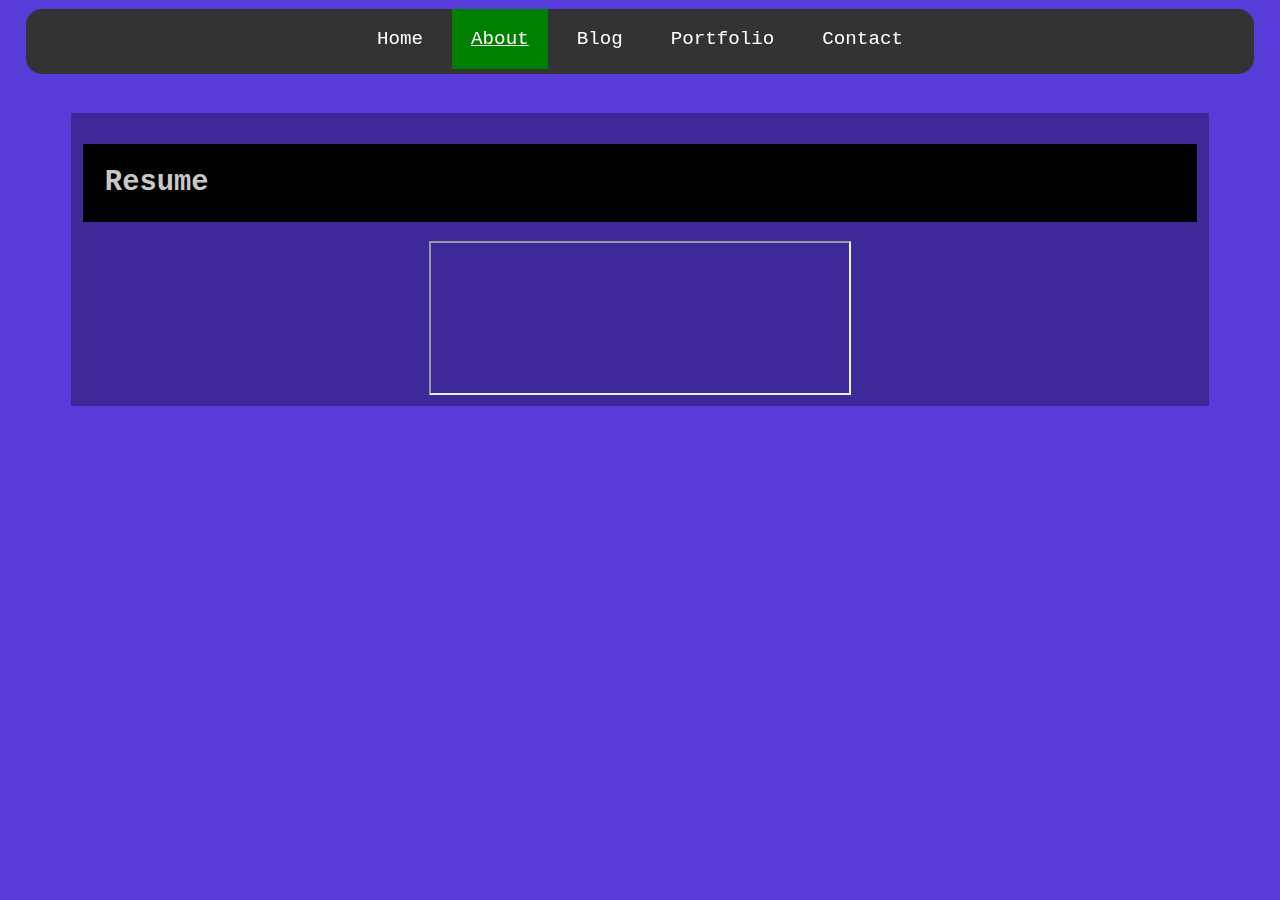
==== about.html @ cdd56f02 "a" ====
<!DOCTYPE html>
<meta charset="utf-8"/>
<html>

	<head>
		<meta charset="utf-8"/>

		<link rel="stylesheet" href="common.css">
		<link rel="stylesheet" href="about.css">

		<script src="https://code.jquery.com/jquery-3.4.1.min.js"></script> 
		<script src="nav.js"></script>
	</head>

	<header>
		<nav class="nav_top"></nav>
	</header>

	<body>
		<div class="article-container">
			<div class="article-section">
				<div class="article-content">
					<h1>Resume</h1>
					<div class="article-item">
						<iframe height="100%" id="resume" src="resume.pdf"></iframe>
					</div>
				</div>
			</div>
		</div>
		
	</body>

	<footer>
		
	</footer>

</html>
---- common.css ----
* {
	font-family: 'Courier New', Courier, monospace;
	font-size: 100%;
}

h1
{
	font-size: 1.8em;
}

h2
{
	font-size: 1.5em;
}

h3
{
	font-size: 1.25em;
}

/* unvisited link */
 a:link.link {
	color: rgb(50, 190, 70);
	display: inline;
  }
  
  /* visited link */
  a:visited.link {
	color: rgb(50, 190, 70);
	display: inline;
  }
  
  /* mouse over link */
  a:hover.link {
	color: hotpink;
	display: inline;
  }
  
  /* selected link */
  a:active.link {
	color: blue;
	display: inline;
  } 

header
{
	padding-bottom: 5em;
}

body {
	background-color: #583cd9;
}

nav {
	text-decoration: none;
	text-align: center;
	width: 96%;
	background-color: #333333;
	position: fixed;
	left: 2%;
	top: 1%;
	border-radius: 1em;
}
nav .navitem
{
	list-style-type: none;
	padding: 0;
	overflow: hidden;
	background-color: #333333;
	display: inline-block;
}
nav .nav-current
{
	background-color: green;
	text-decoration: underline;
	text-decoration-color: white;
}

a
{
	font-size: 1em;
}

nav a {
	
	display: block;
	color: white;
	text-align: center;
	font-size: 1.2em;
	padding: 1em;
	text-decoration: none;
	margin: auto;
}


nav .navitem:hover {
	background-color: #111111;
}

.video
{
	display: block;
}

.article-section
{
    padding-left: 5%;
    padding-right: 5%;
    padding-top: 2%;
	padding-bottom: 2%;
}

.article-content
{
    background-color: rgba(0, 0, 0, 0.3);
    padding-left: 5%;
    padding-right: 5%;
    padding-top: 5%;
	padding-bottom: 8%;
	
}

.article-item
{
	margin: 0 auto;
	display: block;
	text-align: left;
	width: 75%;	
}

.article-item img, .article-item iframe
{
	margin: auto;
	display: block;

	width: 50%;
	/*height: auto;*/
}

.article-item p
{
	padding-top: 2%;
}

.article-content h1
{
    background-color: black;
    padding-left: 2%;
    padding-top: 2%;
    padding-bottom: 2%;
}

.article-content
{
    color: rgba(200, 200, 200, 1.0);
    padding: 1%;
}

.toc-section
{
    padding: 0.5% 1% 1% 1%;
    width: 20em;
    background-color: rgb(80, 10, 200);
    margin: auto;
}

.toc-section h3
{
    color: rgb(150, 150, 150);
}

.toc-item
{
    padding-top: 5%;
    padding-left: 20px;
}

.toc-item a
{
    text-decoration: none;
}
---- about.css ----
#resume
{
    display: block;
    margin: 0 auto;
}
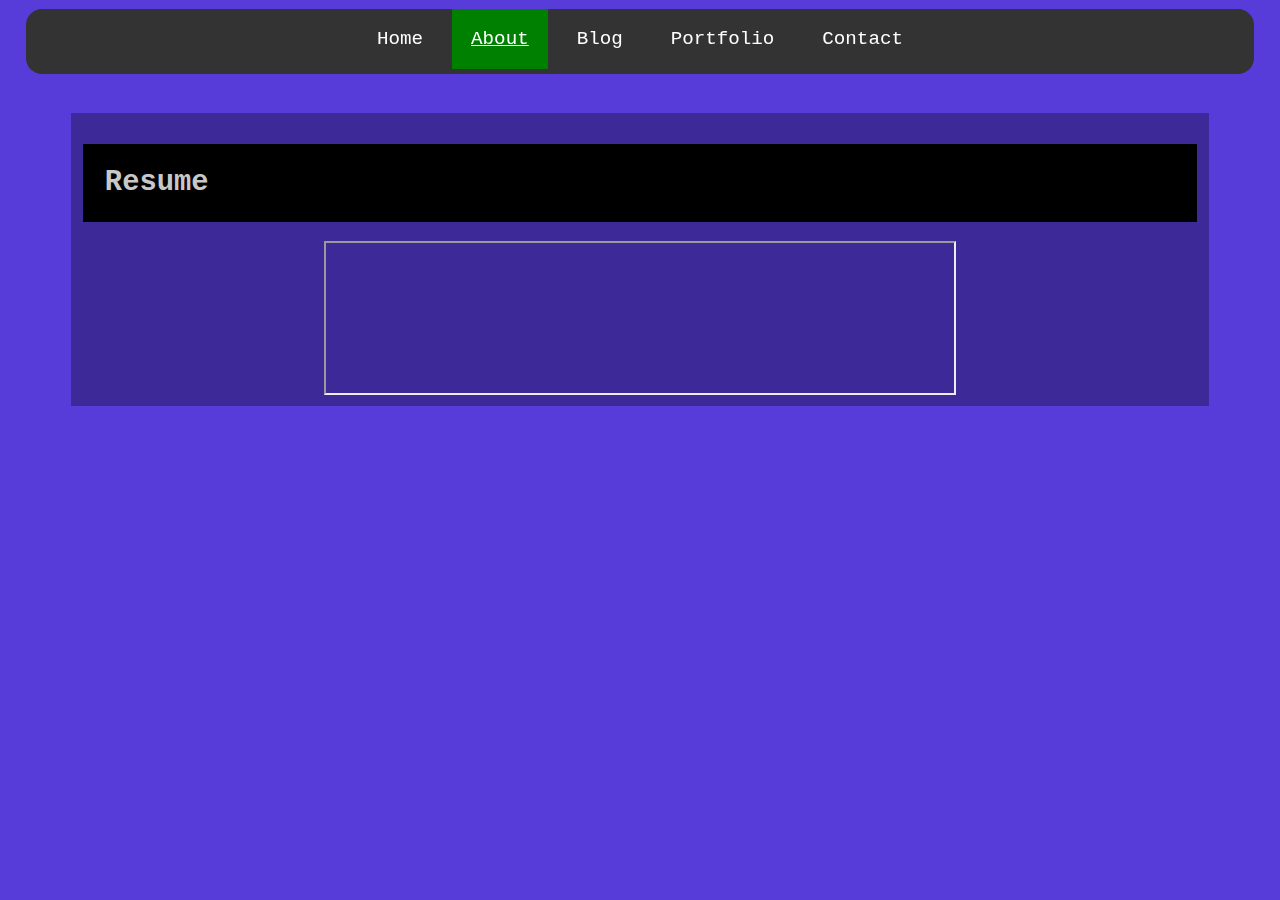
==== commit 7b564e15: "a" ====
--- a/about.html
+++ b/about.html
@@ -22,7 +22,7 @@
 				<div class="article-content">
 					<h1>Resume</h1>
 					<div class="article-item">
-						<iframe height="100%" id="resume" src="resume.pdf"></iframe>
+						<iframe id="resume" src="resume.pdf"></iframe>
 					</div>
 				</div>
 			</div>
--- a/about.css
+++ b/about.css
@@ -1,5 +1,8 @@
-#resume
+.article-content .article-item #resume
 {
     display: block;
     margin: 0 auto;
+
+    width: 75%;
+    height: auto;
 }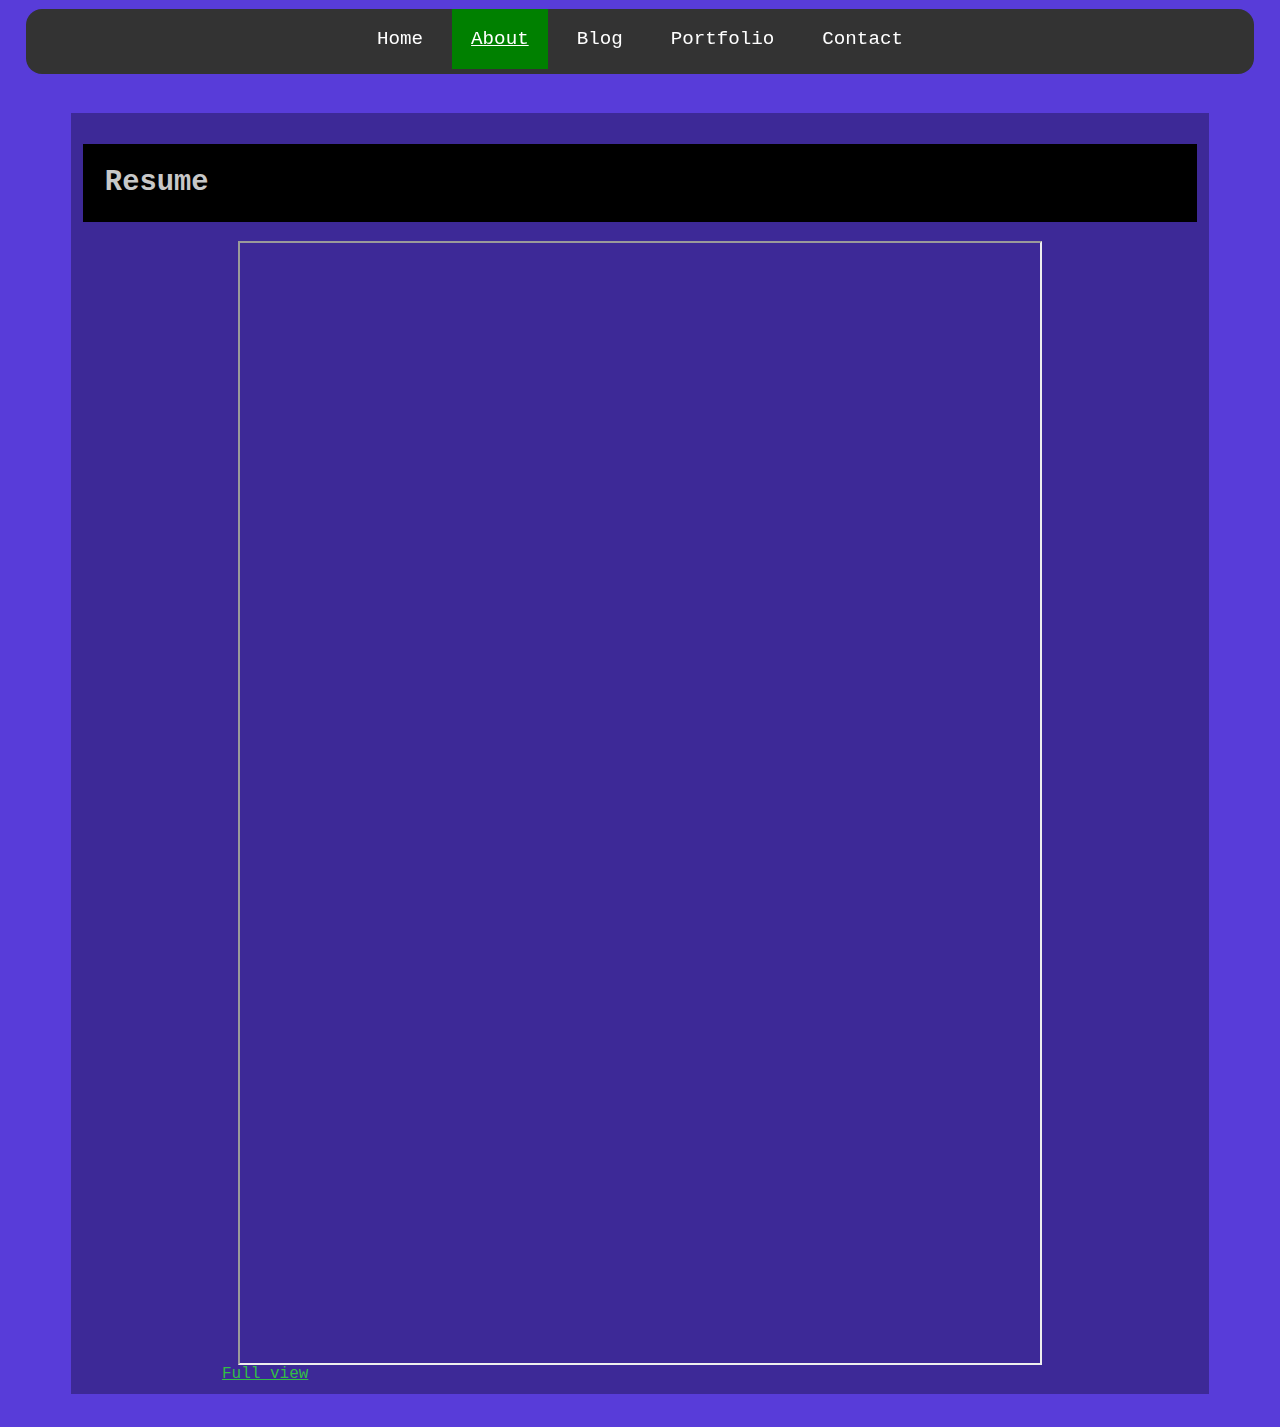
==== commit 7c2c509a: "a" ====
--- a/about.html
+++ b/about.html
@@ -23,11 +23,13 @@
 					<h1>Resume</h1>
 					<div class="article-item">
 						<iframe id="resume" src="resume.pdf"></iframe>
+						<a class="link" href="resume.pdf">Full view</a>
 					</div>
 				</div>
 			</div>
 		</div>
 		
+
 	</body>
 
 	<footer>
--- a/about.css
+++ b/about.css
@@ -3,6 +3,6 @@
     display: block;
     margin: 0 auto;
 
-    width: 75%;
-    height: auto;
+    width: 50em;
+    height: 70em;
 }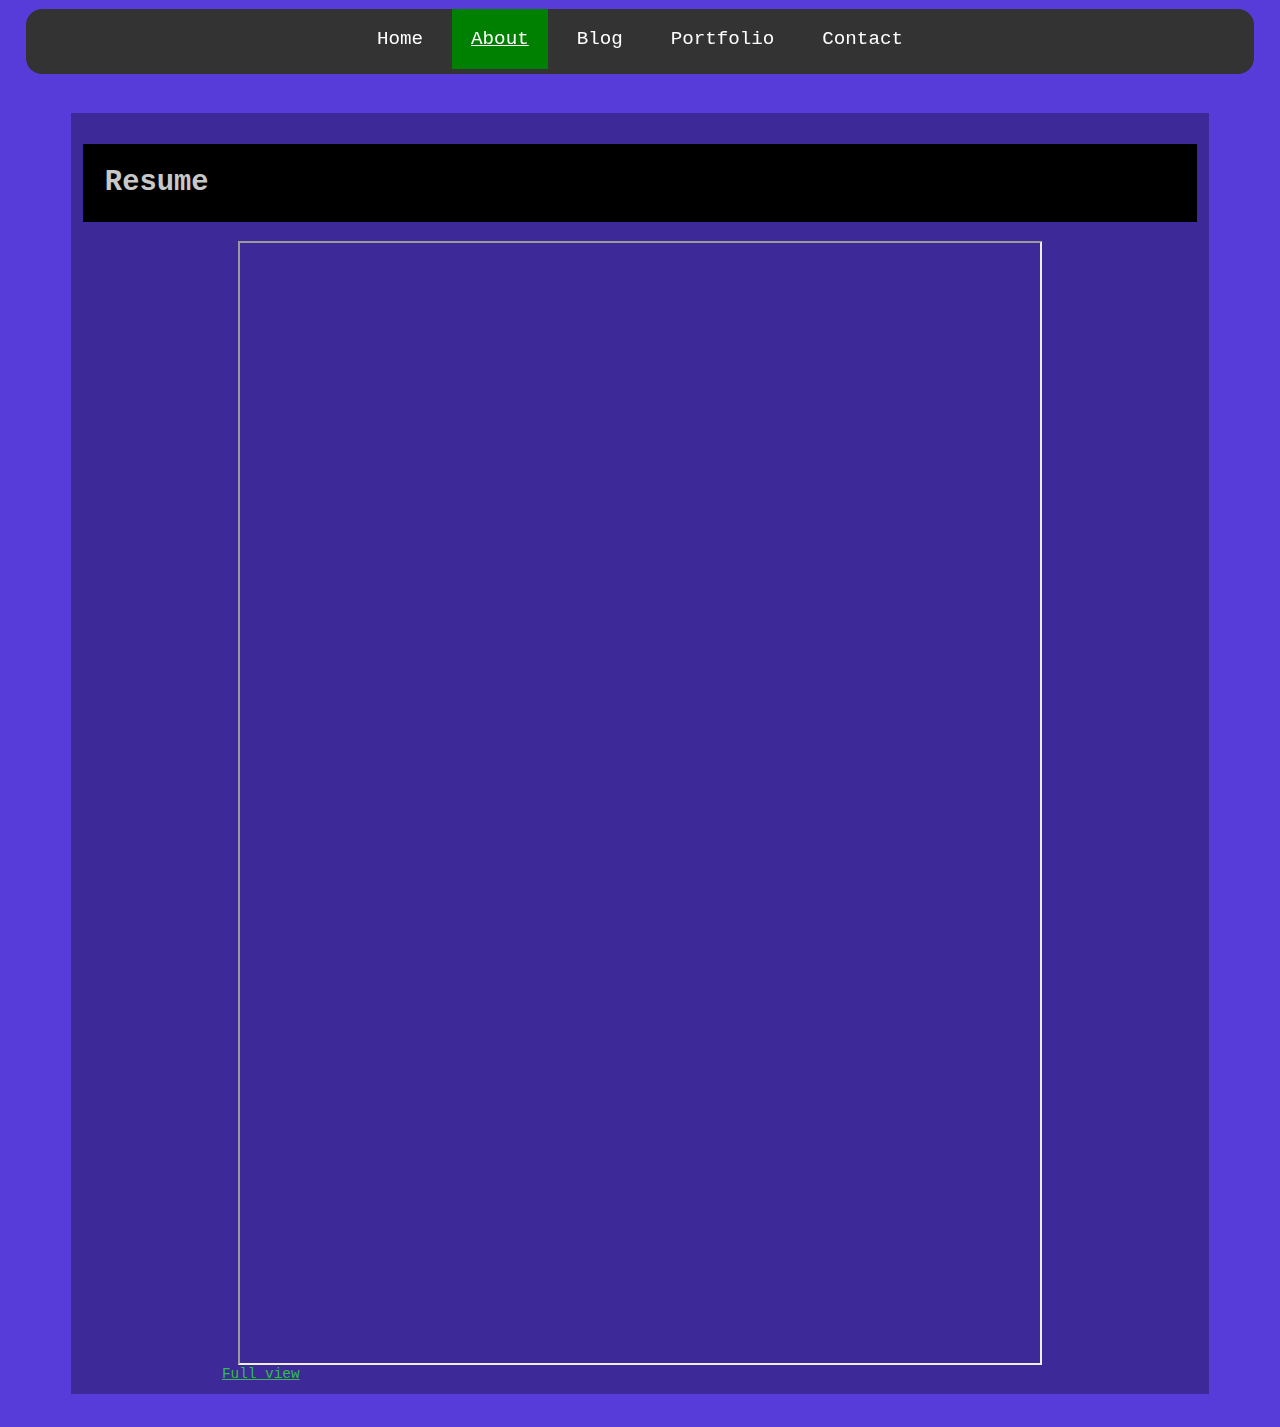
==== commit d162b367: "a" ====
--- a/about.html
+++ b/about.html
@@ -23,7 +23,7 @@
 					<h1>Resume</h1>
 					<div class="article-item">
 						<iframe id="resume" src="resume.pdf"></iframe>
-						<a class="link" href="resume.pdf">Full view</a>
+						<a class="link image-caption" href="resume.pdf">Full view</a>
 					</div>
 				</div>
 			</div>
--- a/common.css
+++ b/common.css
@@ -119,7 +119,11 @@
 	padding-bottom: 8%;
 	
 }
-
+.image-caption
+{
+	text-align: center;
+	font-size: 0.9em;
+}
 .article-item
 {
 	margin: 0 auto;
--- a/about.css
+++ b/about.css
@@ -5,4 +5,5 @@
 
     width: 50em;
     height: 70em;
-}+}
+
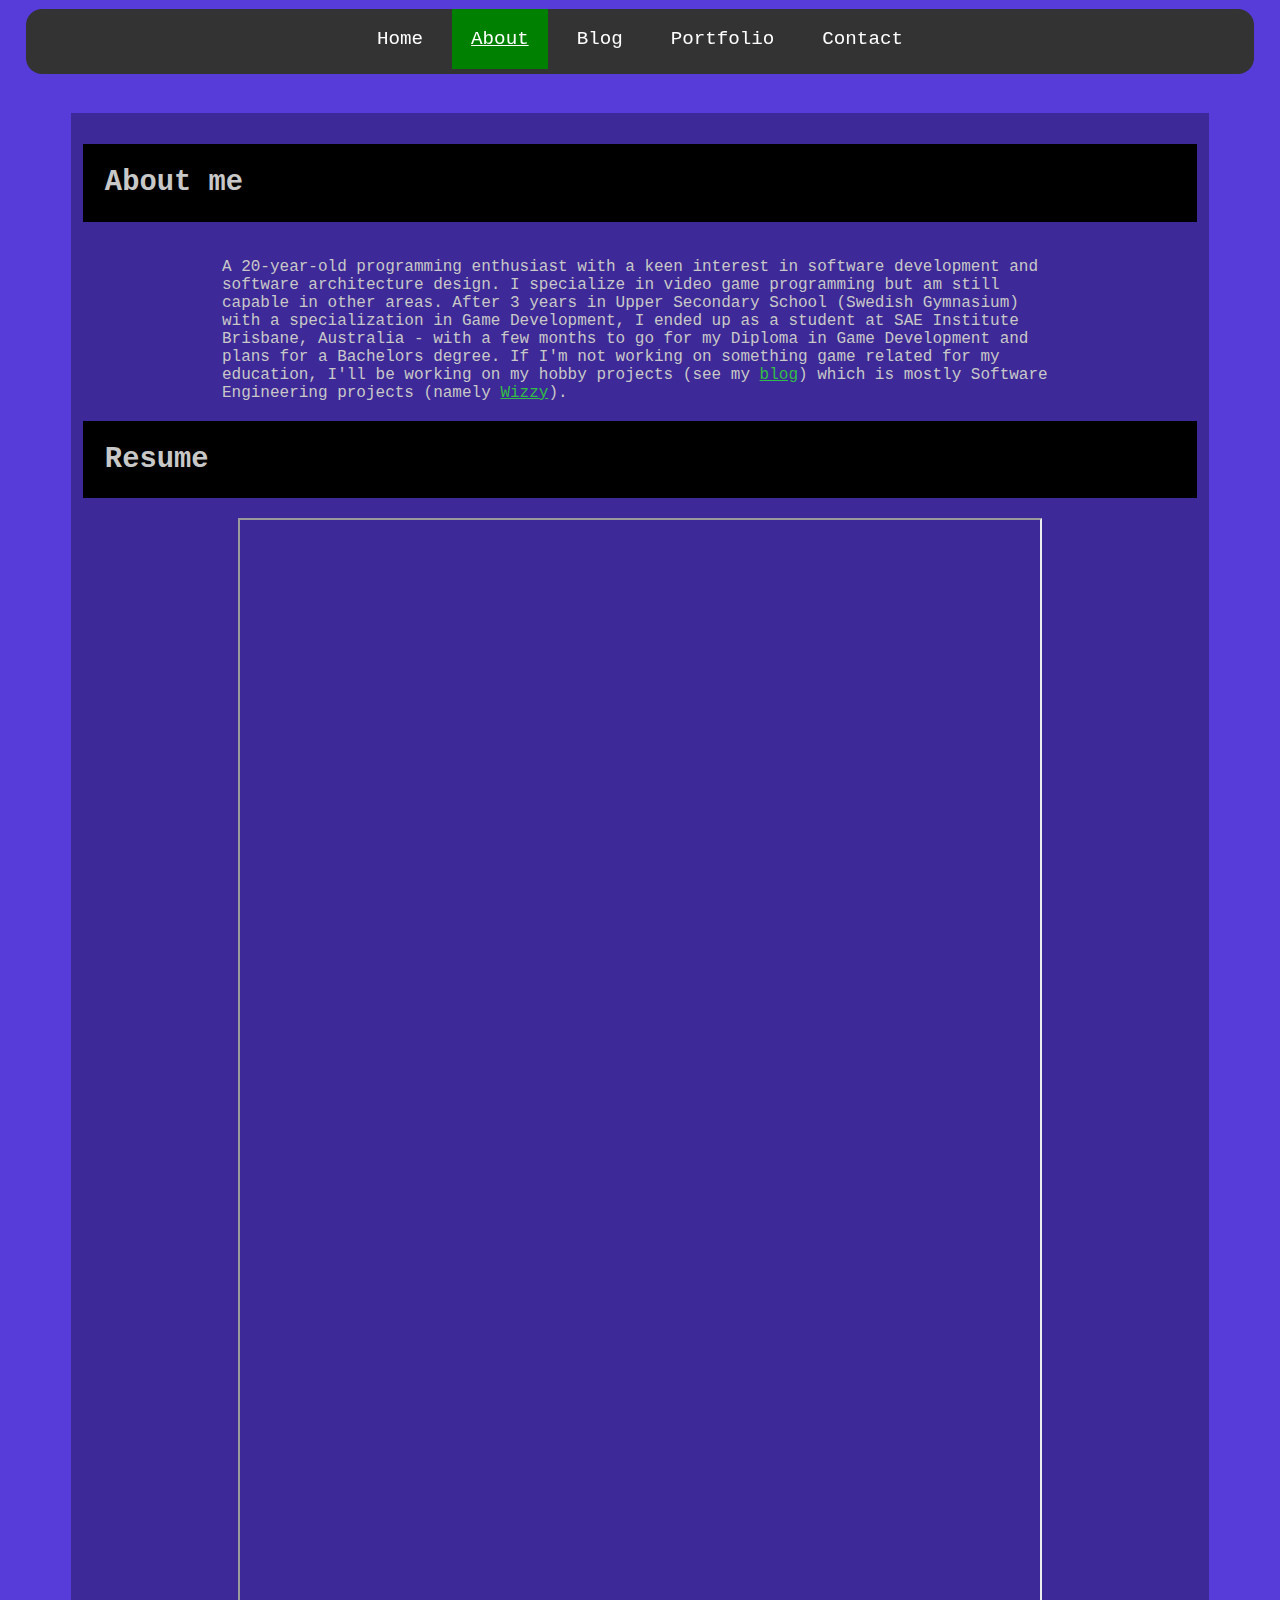
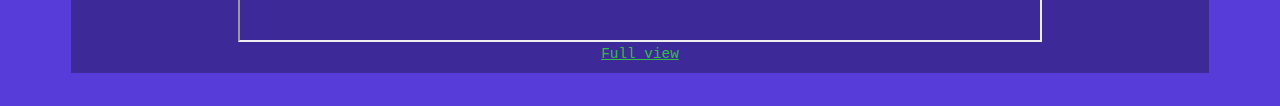
==== commit 0250f40e: "a" ====
--- a/about.html
+++ b/about.html
@@ -20,6 +20,22 @@
 		<div class="article-container">
 			<div class="article-section">
 				<div class="article-content">
+					<h1>About me</h1>
+					<div class="article-item">
+						<p>
+							A 20-year-old programming enthusiast with a keen interest in software development 
+							and software architecture design. I specialize in video game programming but am 
+							still capable in other areas. After 3 years in Upper Secondary School (Swedish Gymnasium)
+							with a specialization in Game Development, I ended up as a student at SAE Institute
+							Brisbane, Australia - with a few months to go for my Diploma in Game Development and
+							plans for a Bachelors degree. If I'm not working on something game related for
+							my education, I'll be working on my hobby projects (see my <a class="link" href="blog.html">blog</a>)
+							which is mostly Software Engineering projects (namely 
+							<a class="link" href="https://github.com/N00TN00T/Wizzy">Wizzy</a>).
+
+
+						</p>
+					</div>
 					<h1>Resume</h1>
 					<div class="article-item">
 						<iframe id="resume" src="resume.pdf"></iframe>
--- a/common.css
+++ b/common.css
@@ -21,25 +21,21 @@
 /* unvisited link */
  a:link.link {
 	color: rgb(50, 190, 70);
-	display: inline;
   }
   
   /* visited link */
   a:visited.link {
 	color: rgb(50, 190, 70);
-	display: inline;
   }
   
   /* mouse over link */
   a:hover.link {
 	color: hotpink;
-	display: inline;
   }
   
   /* selected link */
   a:active.link {
 	color: blue;
-	display: inline;
   } 
 
 header
@@ -123,6 +119,9 @@
 {
 	text-align: center;
 	font-size: 0.9em;
+	margin: auto;
+	display: block;
+	padding-top: 0.5%;
 }
 .article-item
 {
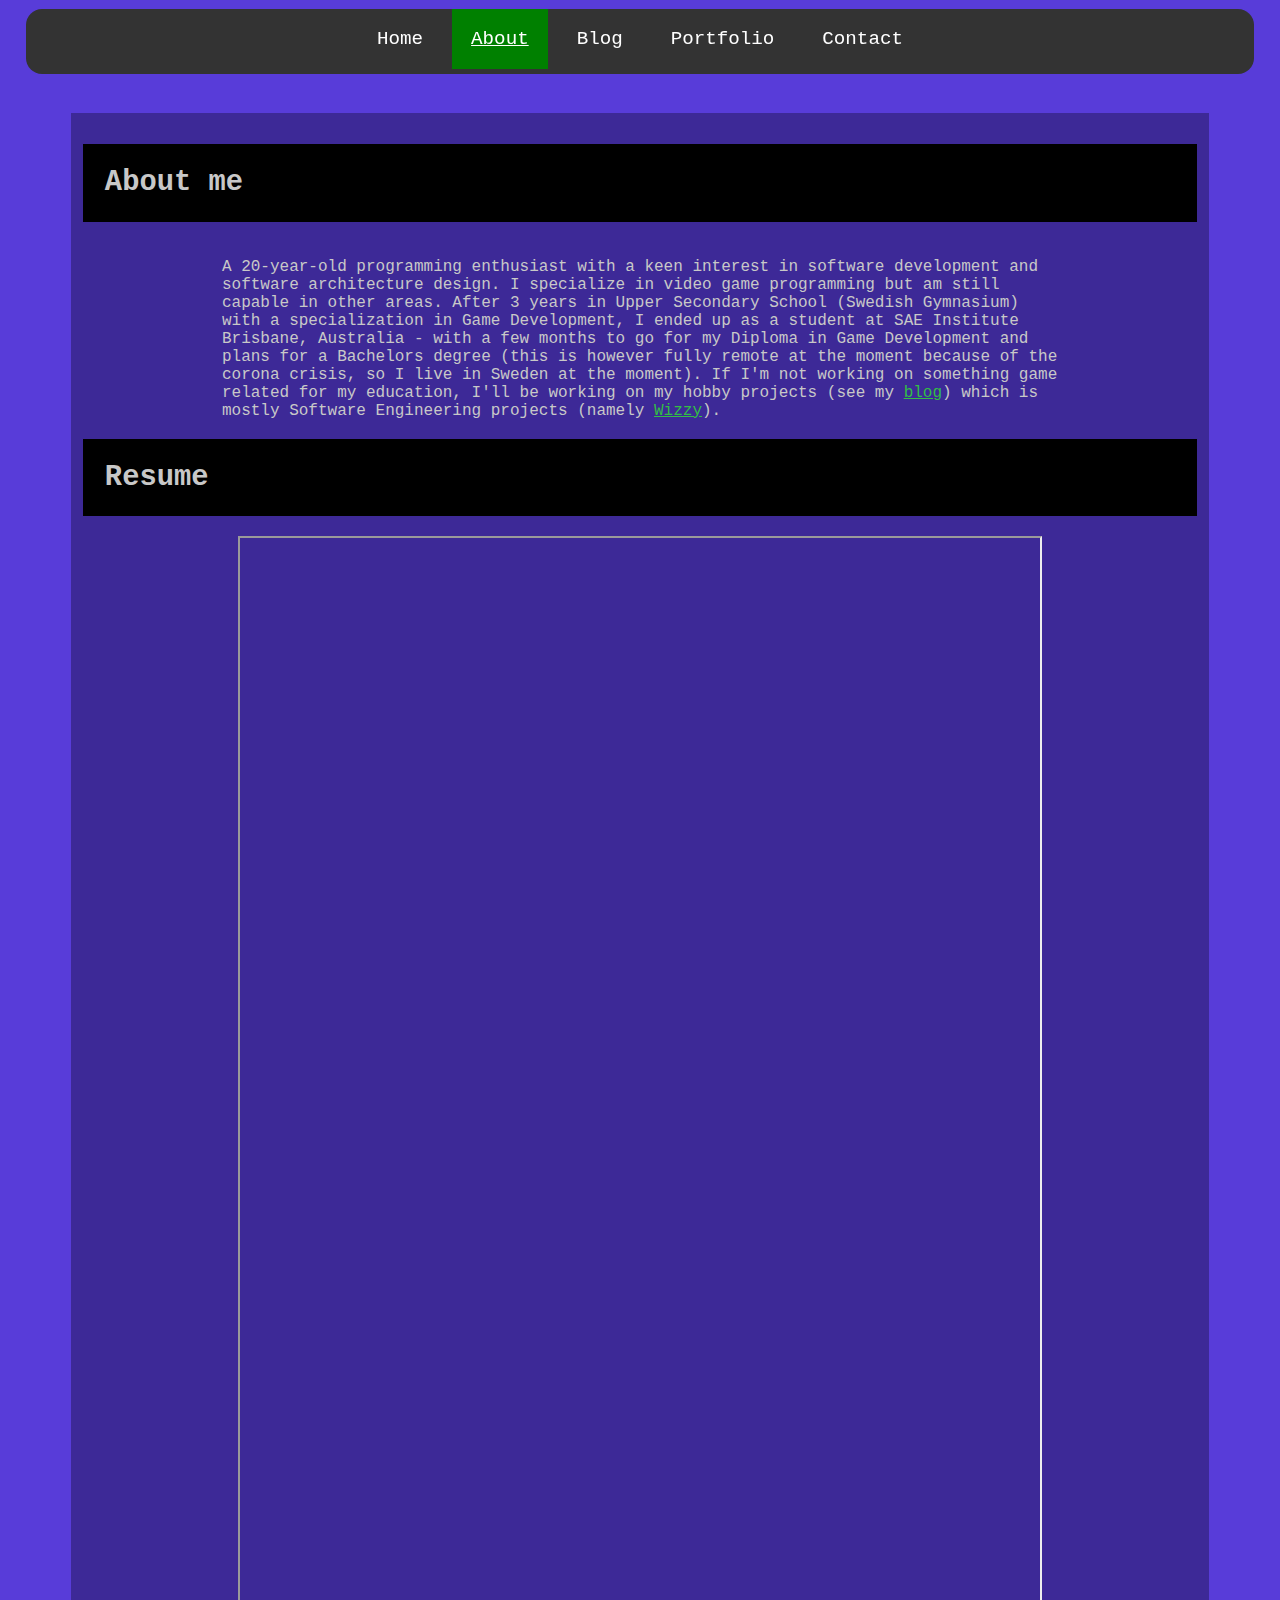
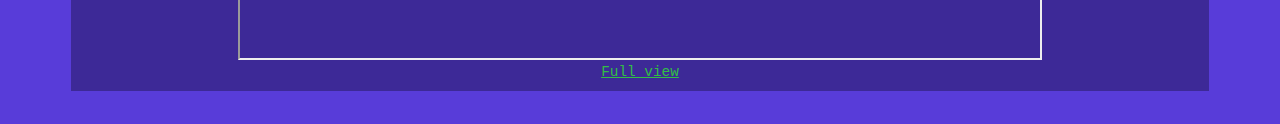
==== commit 5db303c2: "a" ====
--- a/about.html
+++ b/about.html
@@ -28,7 +28,8 @@
 							still capable in other areas. After 3 years in Upper Secondary School (Swedish Gymnasium)
 							with a specialization in Game Development, I ended up as a student at SAE Institute
 							Brisbane, Australia - with a few months to go for my Diploma in Game Development and
-							plans for a Bachelors degree. If I'm not working on something game related for
+							plans for a Bachelors degree (this is however fully remote at the moment because of the corona crisis,
+							so I live in Sweden at the moment). If I'm not working on something game related for
 							my education, I'll be working on my hobby projects (see my <a class="link" href="blog.html">blog</a>)
 							which is mostly Software Engineering projects (namely 
 							<a class="link" href="https://github.com/N00TN00T/Wizzy">Wizzy</a>).
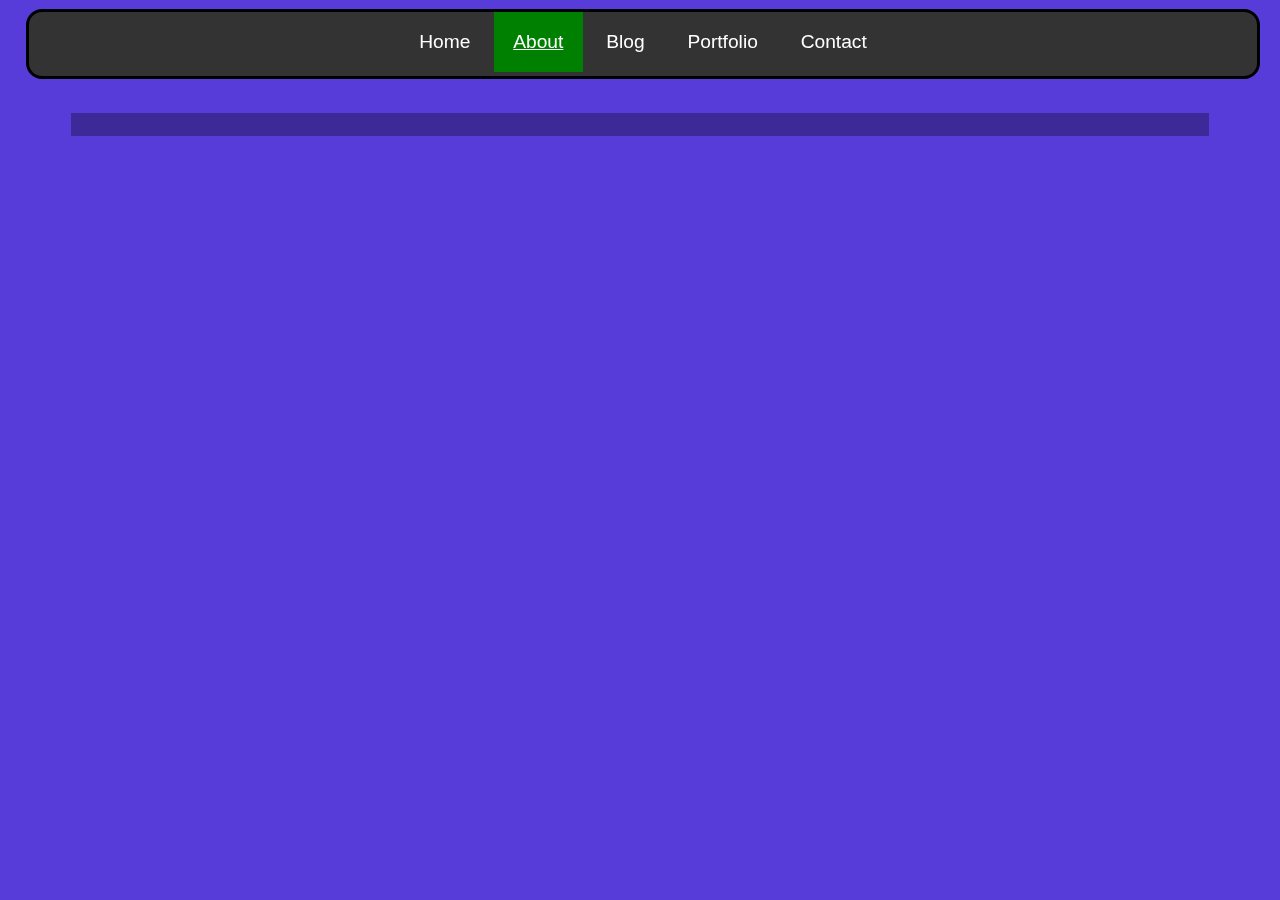
==== commit 72df9df2: "a" ====
--- a/about.html
+++ b/about.html
@@ -20,10 +20,10 @@
 		<div class="article-container">
 			<div class="article-section">
 				<div class="article-content">
-					<h1>About me</h1>
+					<!--<h1>About me</h1>
 					<div class="article-item">
 						<p>
-							A 20-year-old programming enthusiast with a keen interest in software development 
+							A 22-year-old programming enthusiast with a keen interest in software development 
 							and software architecture design. I specialize in video game programming but am 
 							still capable in other areas. After 3 years in Upper Secondary School (Swedish Gymnasium)
 							with a specialization in Game Development, I ended up as a student at SAE Institute
@@ -36,12 +36,12 @@
 
 
 						</p>
-					</div>
-					<h1>Resume</h1>
+					</div>--!>
+					<!--<h1>Resume</h1>
 					<div class="article-item">
 						<iframe id="resume" src="resume.pdf"></iframe>
 						<a class="link image-caption" href="resume.pdf">Full view</a>
-					</div>
+					</div>!-->
 				</div>
 			</div>
 		</div>
--- a/common.css
+++ b/common.css
@@ -1,5 +1,5 @@
-* {
-	font-family: 'Courier New', Courier, monospace;
+body, header, footer {
+	font-family: 'Franklin Gothic Medium', 'Arial Narrow', Arial, sans-serif;
 	font-size: 100%;
 }
 
@@ -51,18 +51,24 @@
 	text-decoration: none;
 	text-align: center;
 	width: 96%;
-	background-color: #333333;
+	background-color: rgb(51,51,51);
 	position: fixed;
 	left: 2%;
 	top: 1%;
 	border-radius: 1em;
+	border-style: solid;
+	border-color: black;
+}
+nav:hover
+{
+	background-color: rgb(60,60,60);
 }
 nav .navitem
 {
 	list-style-type: none;
 	padding: 0;
 	overflow: hidden;
-	background-color: #333333;
+	background-color: rgb(51,51,51);
 	display: inline-block;
 }
 nav .nav-current
@@ -93,6 +99,30 @@
 	background-color: #111111;
 }
 
+div .code
+{
+	border-color: #111111;
+	border-radius: 1%;
+	border-style: solid;
+	background-color: #333;
+	
+	overflow: hidden;
+	width:100%;
+	text-overflow: ellipsis;
+}
+
+.code pre
+{
+	padding-left: 1%;
+	
+}
+
+
+.article-item .code pre code
+{
+	font-family: 'Courier New', Courier, monospace;
+}
+
 .video
 {
 	display: block;
@@ -121,7 +151,7 @@
 	font-size: 0.9em;
 	margin: auto;
 	display: block;
-	padding-top: 0.5%;
+	padding-bottom: 2%;
 }
 .article-item
 {
@@ -131,6 +161,11 @@
 	width: 75%;	
 }
 
+.article-paragraph
+{
+	margin-left: 5%;
+}
+
 .article-item img, .article-item iframe
 {
 	margin: auto;
@@ -142,7 +177,7 @@
 
 .article-item p
 {
-	padding-top: 2%;
+	padding-top: 1%;
 }
 
 .article-content h1
@@ -172,6 +207,19 @@
     color: rgb(150, 150, 150);
 }
 
+img {
+    transition:transform 0.25s ease;
+}
+img:active {
+	-webkit-transform:scale(1.8);
+	transform:scale(1.8);
+}
+
+img:hover
+{
+	cursor: pointer;
+}
+
 .toc-item
 {
     padding-top: 5%;
@@ -181,4 +229,9 @@
 .toc-item a
 {
     text-decoration: none;
+}
+
+.toc-item a:hover
+{
+	background-color: teal;
 }